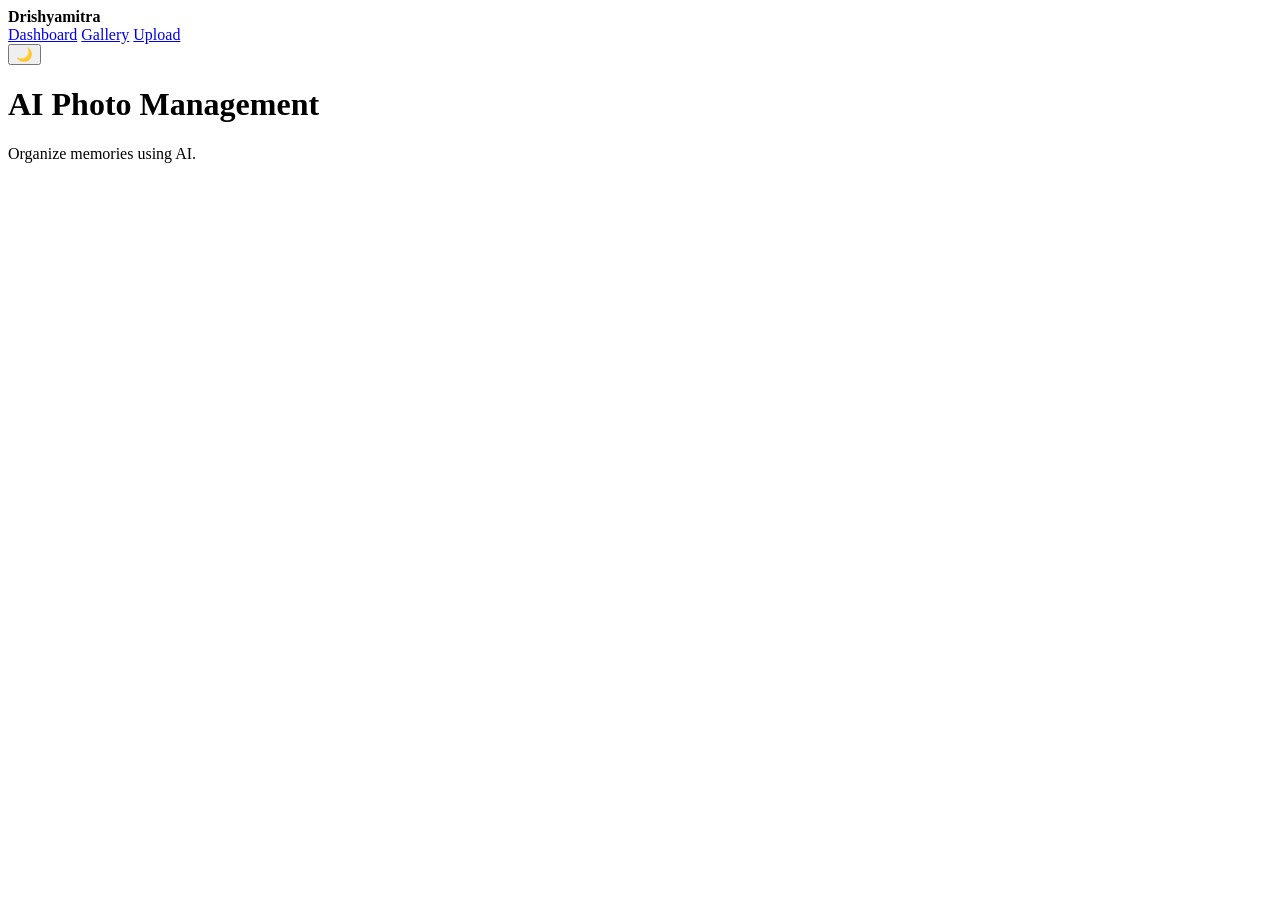
==== index.html @ 8f282181 "First_Commit" ====
<!DOCTYPE html>
<html>
<head>
<title>Drishyamitra</title>
<link rel="stylesheet" href="css/style.css">
<script src="js/app.js"></script>
</head>
<body>
<div class="navbar">
<b>Drishyamitra</b>
<div>
<a href="pages/dashboard.html">Dashboard</a>
<a href="pages/gallery.html">Gallery</a>
<a href="pages/upload.html">Upload</a>
</div>
<button onclick="toggleDark()">🌙</button>
</div>
<div class="container">
<div class="card">
<h1>AI Photo Management</h1>
<p>Organize memories using AI.</p>
</div>
</div>
</body>
</html>
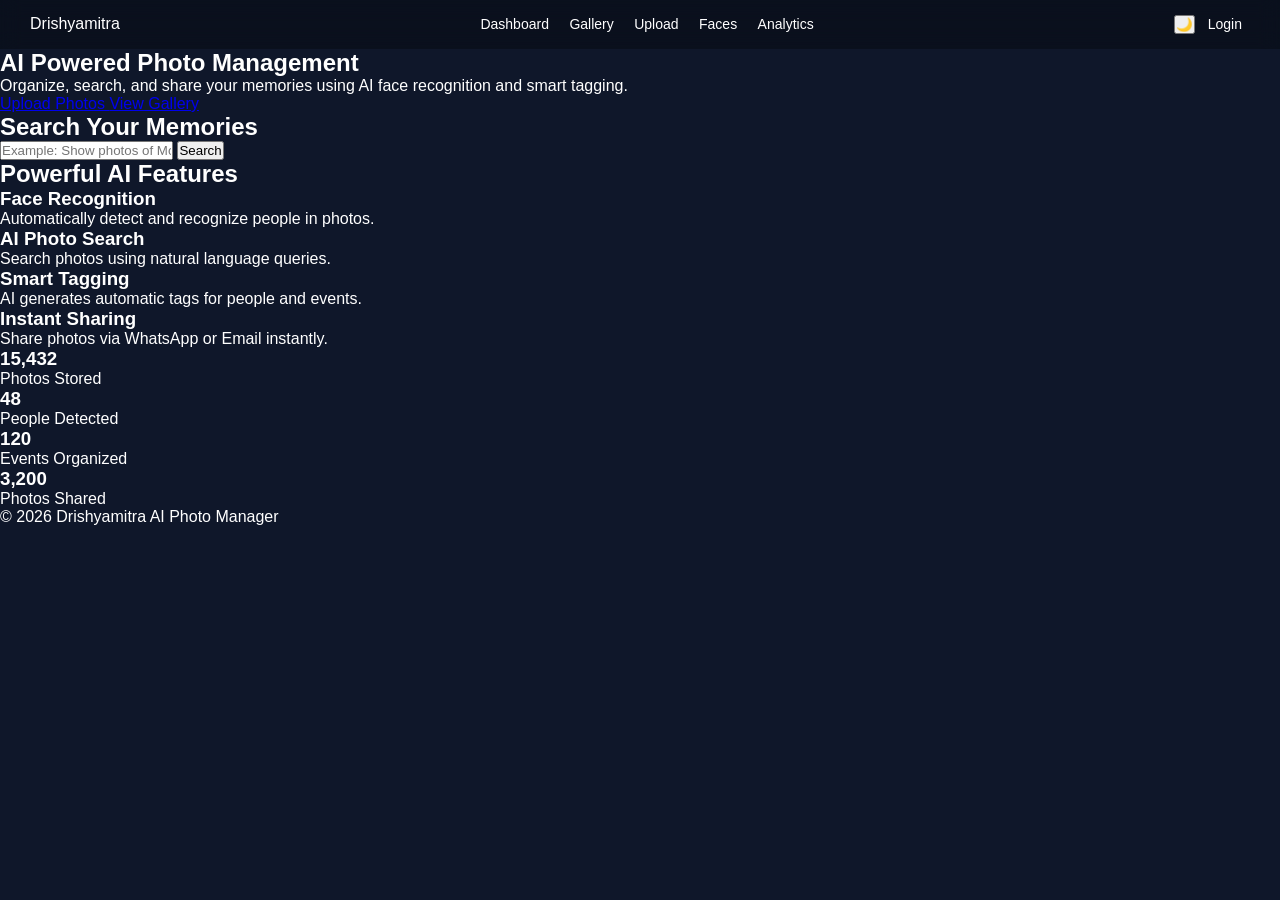
==== commit 70f8a78c: "Refactor index.html structure and improve semantics" ====
--- a/index.html
+++ b/index.html
@@ -1,26 +1,221 @@
-
 <!DOCTYPE html>
-<html>
+<html lang="en">
 <head>
-<title>Drishyamitra</title>
+<meta charset="UTF-8">
+<meta name="viewport" content="width=device-width, initial-scale=1.0">
+
+<title>Drishyamitra - AI Photo Management</title>
+
 <link rel="stylesheet" href="css/style.css">
-<script src="js/app.js"></script>
+
+<script defer src="js/app.js"></script>
+
 </head>
 <body>
-<div class="navbar">
-<b>Drishyamitra</b>
-<div>
+
+<!-- NAVBAR -->
+
+<header class="navbar">
+
+<div class="logo">
+Drishyamitra
+</div>
+
+<nav class="nav-links">
+
 <a href="pages/dashboard.html">Dashboard</a>
 <a href="pages/gallery.html">Gallery</a>
 <a href="pages/upload.html">Upload</a>
-</div>
-<button onclick="toggleDark()">🌙</button>
-</div>
-<div class="container">
-<div class="card">
-<h1>AI Photo Management</h1>
-<p>Organize memories using AI.</p>
-</div>
-</div>
+<a href="pages/faces.html">Faces</a>
+<a href="pages/analytics.html">Analytics</a>
+
+</nav>
+
+<div class="nav-actions">
+
+<button class="dark-toggle" onclick="toggleDark()">
+🌙
+</button>
+
+<a href="pages/login.html" class="btn-outline">
+Login
+</a>
+
+</div>
+
+</header>
+
+
+<!-- HERO SECTION -->
+
+<section class="hero">
+
+<div class="hero-content">
+
+<h1>
+AI Powered Photo Management
+</h1>
+
+<p>
+Organize, search, and share your memories using
+AI face recognition and smart tagging.
+</p>
+
+<div class="hero-buttons">
+
+<a href="pages/upload.html" class="btn-primary">
+Upload Photos
+</a>
+
+<a href="pages/gallery.html" class="btn-secondary">
+View Gallery
+</a>
+
+</div>
+
+</div>
+
+</section>
+
+
+
+<!-- AI SEARCH BAR -->
+
+<section class="search-section">
+
+<div class="glass-card search-card">
+
+<h2>Search Your Memories</h2>
+
+<input 
+type="text" 
+placeholder="Example: Show photos of Mom in 2023"
+class="search-input"
+/>
+
+<button class="btn-primary">
+Search
+</button>
+
+</div>
+
+</section>
+
+
+
+<!-- FEATURES -->
+
+<section class="features">
+
+<h2 class="section-title">
+Powerful AI Features
+</h2>
+
+<div class="features-grid">
+
+<div class="feature-card glass-card">
+
+<h3>Face Recognition</h3>
+
+<p>
+Automatically detect and recognize people in photos.
+</p>
+
+</div>
+
+
+<div class="feature-card glass-card">
+
+<h3>AI Photo Search</h3>
+
+<p>
+Search photos using natural language queries.
+</p>
+
+</div>
+
+
+<div class="feature-card glass-card">
+
+<h3>Smart Tagging</h3>
+
+<p>
+AI generates automatic tags for people and events.
+</p>
+
+</div>
+
+
+<div class="feature-card glass-card">
+
+<h3>Instant Sharing</h3>
+
+<p>
+Share photos via WhatsApp or Email instantly.
+</p>
+
+</div>
+
+</div>
+
+</section>
+
+
+
+<!-- STATS -->
+
+<section class="stats">
+
+<div class="stats-grid">
+
+<div class="stat-card glass-card">
+
+<h3>15,432</h3>
+
+<p>Photos Stored</p>
+
+</div>
+
+<div class="stat-card glass-card">
+
+<h3>48</h3>
+
+<p>People Detected</p>
+
+</div>
+
+<div class="stat-card glass-card">
+
+<h3>120</h3>
+
+<p>Events Organized</p>
+
+</div>
+
+<div class="stat-card glass-card">
+
+<h3>3,200</h3>
+
+<p>Photos Shared</p>
+
+</div>
+
+</div>
+
+</section>
+
+
+
+<!-- FOOTER -->
+
+<footer class="footer">
+
+<p>
+© 2026 Drishyamitra AI Photo Manager
+</p>
+
+</footer>
+
+
 </body>
 </html>
--- a/css/style.css
+++ b/css/style.css
@@ -0,0 +1,118 @@
+
+:root{
+--bg:#0f172a;
+--card:rgba(255,255,255,0.08);
+--text:#ffffff;
+--accent:#38bdf8;
+}
+
+body.light{
+--bg:#f3f4f6;
+--card:rgba(255,255,255,0.8);
+--text:#111827;
+}
+
+*{box-sizing:border-box;margin:0;padding:0;font-family:Segoe UI, sans-serif}
+
+body{
+background:var(--bg);
+color:var(--text);
+min-height:100vh;
+}
+
+.navbar{
+display:flex;
+justify-content:space-between;
+padding:15px 30px;
+background:rgba(0,0,0,0.3);
+backdrop-filter:blur(10px);
+}
+
+.navbar a{
+margin:0 8px;
+color:var(--text);
+text-decoration:none;
+font-size:14px;
+}
+
+.container{max-width:1200px;margin:auto;padding:30px}
+
+.card{
+background:var(--card);
+padding:20px;
+border-radius:15px;
+backdrop-filter:blur(10px);
+margin-bottom:20px;
+}
+
+.btn{
+background:var(--accent);
+border:none;
+padding:8px 16px;
+border-radius:8px;
+cursor:pointer;
+color:#fff;
+}
+
+.masonry{
+column-count:4;
+column-gap:10px;
+}
+
+.masonry img{
+width:100%;
+margin-bottom:10px;
+border-radius:10px;
+cursor:pointer;
+}
+
+@media(max-width:900px){
+.masonry{column-count:2}
+}
+
+@media(max-width:500px){
+.masonry{column-count:1}
+}
+
+.lightbox{
+position:fixed;
+top:0;
+left:0;
+width:100%;
+height:100%;
+background:rgba(0,0,0,0.9);
+display:none;
+align-items:center;
+justify-content:center;
+}
+
+.lightbox img{
+max-width:90%;
+max-height:90%;
+}
+
+.dropzone{
+border:2px dashed #aaa;
+padding:40px;
+text-align:center;
+border-radius:10px;
+}
+
+.tag{
+display:inline-block;
+background:#2563eb;
+padding:4px 8px;
+margin:3px;
+border-radius:6px;
+font-size:12px;
+}
+
+.analytics-grid{
+display:grid;
+grid-template-columns:repeat(auto-fit,minmax(200px,1fr));
+gap:20px;
+}
+
+.share button{
+margin-right:5px;
+}
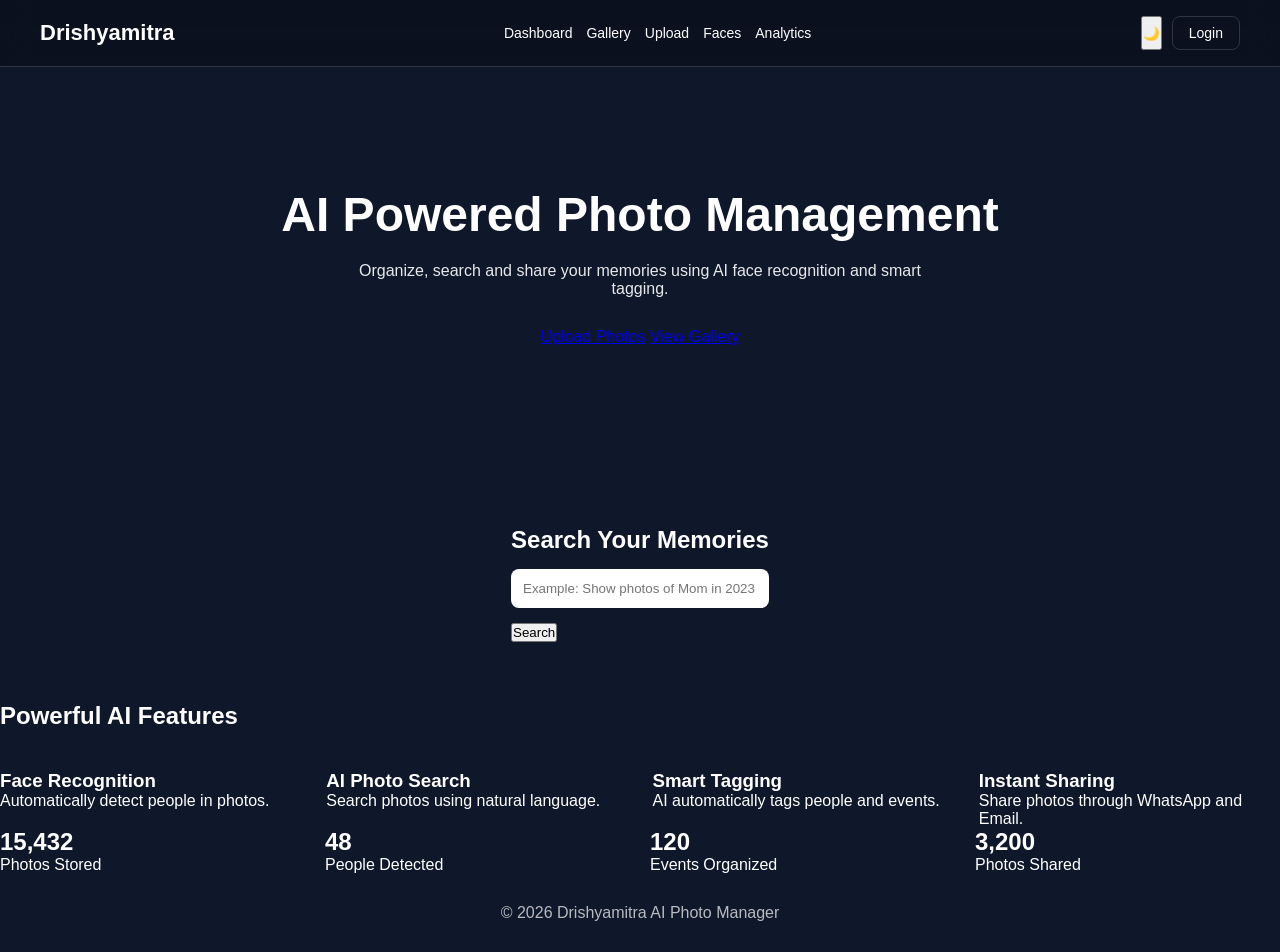
==== commit 42d620e2: "Update title and links in index.html" ====
--- a/index.html
+++ b/index.html
@@ -1,165 +1,114 @@
 <!DOCTYPE html>
 <html lang="en">
 <head>
+
 <meta charset="UTF-8">
 <meta name="viewport" content="width=device-width, initial-scale=1.0">
 
-<title>Drishyamitra - AI Photo Management</title>
+<title>Drishyamitra - AI Photo Manager</title>
 
 <link rel="stylesheet" href="css/style.css">
 
 <script defer src="js/app.js"></script>
 
 </head>
+
 <body>
-
-<!-- NAVBAR -->
 
 <header class="navbar">
 
-<div class="logo">
-Drishyamitra
-</div>
+<div class="logo">Drishyamitra</div>
 
 <nav class="nav-links">
-
-<a href="pages/dashboard.html">Dashboard</a>
-<a href="pages/gallery.html">Gallery</a>
-<a href="pages/upload.html">Upload</a>
-<a href="pages/faces.html">Faces</a>
-<a href="pages/analytics.html">Analytics</a>
-
+<a href="#">Dashboard</a>
+<a href="#">Gallery</a>
+<a href="#">Upload</a>
+<a href="#">Faces</a>
+<a href="#">Analytics</a>
 </nav>
 
 <div class="nav-actions">
-
-<button class="dark-toggle" onclick="toggleDark()">
-🌙
-</button>
-
-<a href="pages/login.html" class="btn-outline">
-Login
-</a>
-
+<button class="dark-toggle" onclick="toggleDark()">🌙</button>
+<a href="#" class="btn-outline">Login</a>
 </div>
 
 </header>
 
 
-<!-- HERO SECTION -->
+<!-- HERO -->
 
 <section class="hero">
 
-<div class="hero-content">
-
-<h1>
-AI Powered Photo Management
-</h1>
+<h1>AI Powered Photo Management</h1>
 
 <p>
-Organize, search, and share your memories using
-AI face recognition and smart tagging.
+Organize, search and share your memories using AI face recognition
+and smart tagging.
 </p>
 
 <div class="hero-buttons">
 
-<a href="pages/upload.html" class="btn-primary">
-Upload Photos
-</a>
+<a href="#" class="btn-primary">Upload Photos</a>
 
-<a href="pages/gallery.html" class="btn-secondary">
-View Gallery
-</a>
-
-</div>
+<a href="#" class="btn-secondary">View Gallery</a>
 
 </div>
 
 </section>
 
 
-
-<!-- AI SEARCH BAR -->
+<!-- SEARCH -->
 
 <section class="search-section">
 
-<div class="glass-card search-card">
+<div class="glass-card">
 
 <h2>Search Your Memories</h2>
 
-<input 
-type="text" 
+<input
+type="text"
 placeholder="Example: Show photos of Mom in 2023"
 class="search-input"
 />
 
-<button class="btn-primary">
-Search
-</button>
+<button class="btn-primary">Search</button>
 
 </div>
 
 </section>
 
 
-
 <!-- FEATURES -->
 
 <section class="features">
 
-<h2 class="section-title">
-Powerful AI Features
-</h2>
+<h2 class="section-title">Powerful AI Features</h2>
 
 <div class="features-grid">
 
-<div class="feature-card glass-card">
-
+<div class="glass-card">
 <h3>Face Recognition</h3>
-
-<p>
-Automatically detect and recognize people in photos.
-</p>
-
+<p>Automatically detect people in photos.</p>
 </div>
 
-
-<div class="feature-card glass-card">
-
+<div class="glass-card">
 <h3>AI Photo Search</h3>
-
-<p>
-Search photos using natural language queries.
-</p>
-
+<p>Search photos using natural language.</p>
 </div>
 
-
-<div class="feature-card glass-card">
-
+<div class="glass-card">
 <h3>Smart Tagging</h3>
-
-<p>
-AI generates automatic tags for people and events.
-</p>
-
+<p>AI automatically tags people and events.</p>
 </div>
 
-
-<div class="feature-card glass-card">
-
+<div class="glass-card">
 <h3>Instant Sharing</h3>
-
-<p>
-Share photos via WhatsApp or Email instantly.
-</p>
-
+<p>Share photos through WhatsApp and Email.</p>
 </div>
 
 </div>
 
 </section>
-
 
 
 <!-- STATS -->
@@ -168,36 +117,24 @@
 
 <div class="stats-grid">
 
-<div class="stat-card glass-card">
-
-<h3>15,432</h3>
-
+<div class="glass-card stat">
+<h2>15,432</h2>
 <p>Photos Stored</p>
-
 </div>
 
-<div class="stat-card glass-card">
-
-<h3>48</h3>
-
+<div class="glass-card stat">
+<h2>48</h2>
 <p>People Detected</p>
-
 </div>
 
-<div class="stat-card glass-card">
-
-<h3>120</h3>
-
+<div class="glass-card stat">
+<h2>120</h2>
 <p>Events Organized</p>
-
 </div>
 
-<div class="stat-card glass-card">
-
-<h3>3,200</h3>
-
+<div class="glass-card stat">
+<h2>3,200</h2>
 <p>Photos Shared</p>
-
 </div>
 
 </div>
@@ -205,17 +142,11 @@
 </section>
 
 
-
-<!-- FOOTER -->
-
 <footer class="footer">
 
-<p>
 © 2026 Drishyamitra AI Photo Manager
-</p>
 
 </footer>
 
-
 </body>
 </html>
--- a/css/style.css
+++ b/css/style.css
@@ -1,118 +1,408 @@
+/* GLOBAL VARIABLES */
 
 :root{
+
 --bg:#0f172a;
 --card:rgba(255,255,255,0.08);
 --text:#ffffff;
 --accent:#38bdf8;
-}
+--border:rgba(255,255,255,0.15);
+
+}
+
+/* LIGHT MODE */
 
 body.light{
+
 --bg:#f3f4f6;
 --card:rgba(255,255,255,0.8);
 --text:#111827;
-}
-
-*{box-sizing:border-box;margin:0;padding:0;font-family:Segoe UI, sans-serif}
+
+}
+
+/* GLOBAL RESET */
+
+*{
+box-sizing:border-box;
+margin:0;
+padding:0;
+font-family:Segoe UI, sans-serif;
+}
+
+/* BODY */
 
 body{
+
 background:var(--bg);
 color:var(--text);
 min-height:100vh;
-}
+transition:all .3s ease;
+
+}
+
+/* NAVBAR */
 
 .navbar{
+
 display:flex;
 justify-content:space-between;
-padding:15px 30px;
-background:rgba(0,0,0,0.3);
-backdrop-filter:blur(10px);
+align-items:center;
+padding:16px 40px;
+
+background:rgba(0,0,0,0.25);
+backdrop-filter:blur(14px);
+
+border-bottom:1px solid var(--border);
+
+}
+
+.logo{
+
+font-size:22px;
+font-weight:600;
+
+}
+
+.nav-links{
+
+display:flex;
+align-items:center;
+gap:14px;
+
 }
 
 .navbar a{
-margin:0 8px;
+
 color:var(--text);
 text-decoration:none;
 font-size:14px;
-}
-
-.container{max-width:1200px;margin:auto;padding:30px}
-
-.card{
-background:var(--card);
-padding:20px;
-border-radius:15px;
-backdrop-filter:blur(10px);
+transition:.2s;
+
+}
+
+.navbar a:hover{
+
+color:var(--accent);
+
+}
+
+.nav-actions{
+
+display:flex;
+gap:10px;
+
+}
+
+/* CONTAINER */
+
+.container{
+
+max-width:1200px;
+margin:auto;
+padding:40px 20px;
+
+}
+
+/* HERO SECTION */
+
+.hero{
+
+padding:120px 20px;
+text-align:center;
+
+}
+
+.hero h1{
+
+font-size:48px;
 margin-bottom:20px;
-}
+
+}
+
+.hero p{
+
+opacity:.9;
+margin-bottom:30px;
+max-width:600px;
+margin-left:auto;
+margin-right:auto;
+
+}
+
+/* BUTTONS */
 
 .btn{
+
 background:var(--accent);
 border:none;
-padding:8px 16px;
+padding:10px 20px;
 border-radius:8px;
 cursor:pointer;
 color:#fff;
-}
+font-size:14px;
+
+transition:.2s;
+
+}
+
+.btn:hover{
+
+transform:translateY(-2px);
+box-shadow:0 10px 20px rgba(0,0,0,.2);
+
+}
+
+.btn-outline{
+
+border:1px solid var(--border);
+padding:8px 16px;
+border-radius:8px;
+background:transparent;
+color:var(--text);
+
+}
+
+/* GLASS CARD */
+
+.card{
+
+background:var(--card);
+padding:25px;
+border-radius:16px;
+backdrop-filter:blur(14px);
+border:1px solid var(--border);
+
+margin-bottom:20px;
+
+transition:.2s;
+
+}
+
+.card:hover{
+
+transform:translateY(-3px);
+
+}
+
+/* SEARCH SECTION */
+
+.search-section{
+
+display:flex;
+justify-content:center;
+padding:60px 20px;
+
+}
+
+.search-card{
+
+max-width:450px;
+width:100%;
+text-align:center;
+
+}
+
+.search-input{
+
+width:100%;
+padding:12px;
+border-radius:8px;
+border:none;
+margin:15px 0;
+
+}
+
+/* FEATURES GRID */
+
+.features-grid{
+
+display:grid;
+grid-template-columns:repeat(auto-fit,minmax(250px,1fr));
+gap:25px;
+
+margin-top:40px;
+
+}
+
+.feature-card{
+
+text-align:center;
+
+}
+
+/* STATS GRID */
+
+.stats-grid{
+
+display:grid;
+grid-template-columns:repeat(auto-fit,minmax(200px,1fr));
+gap:20px;
+
+}
+
+/* MASONRY GALLERY */
 
 .masonry{
+
 column-count:4;
-column-gap:10px;
+column-gap:12px;
+
 }
 
 .masonry img{
+
 width:100%;
-margin-bottom:10px;
-border-radius:10px;
+margin-bottom:12px;
+border-radius:12px;
 cursor:pointer;
-}
-
-@media(max-width:900px){
+
+transition:.2s;
+
+}
+
+.masonry img:hover{
+
+transform:scale(1.03);
+
+}
+
+/* RESPONSIVE MASONRY */
+
+@media(max-width:1000px){
+
+.masonry{column-count:3}
+
+}
+
+@media(max-width:700px){
+
 .masonry{column-count:2}
+
 }
 
 @media(max-width:500px){
+
 .masonry{column-count:1}
-}
+
+}
+
+/* LIGHTBOX */
 
 .lightbox{
+
 position:fixed;
 top:0;
 left:0;
+
 width:100%;
 height:100%;
-background:rgba(0,0,0,0.9);
+
+background:rgba(0,0,0,.9);
+
 display:none;
+
 align-items:center;
 justify-content:center;
+
+z-index:1000;
+
 }
 
 .lightbox img{
+
 max-width:90%;
 max-height:90%;
-}
+border-radius:12px;
+
+}
+
+/* DRAG DROP UPLOAD */
 
 .dropzone{
-border:2px dashed #aaa;
-padding:40px;
+
+border:2px dashed var(--border);
+padding:50px;
 text-align:center;
-border-radius:10px;
-}
+
+border-radius:12px;
+
+transition:.2s;
+
+}
+
+.dropzone:hover{
+
+background:rgba(255,255,255,.05);
+
+}
+
+/* TAGS */
 
 .tag{
+
 display:inline-block;
+
 background:#2563eb;
-padding:4px 8px;
-margin:3px;
+
+padding:5px 10px;
+
+margin:4px;
+
 border-radius:6px;
+
 font-size:12px;
-}
+
+}
+
+/* ANALYTICS GRID */
 
 .analytics-grid{
+
 display:grid;
 grid-template-columns:repeat(auto-fit,minmax(200px,1fr));
 gap:20px;
-}
+
+}
+
+/* SHARE BUTTONS */
 
 .share button{
-margin-right:5px;
-}
+
+margin-right:8px;
+
+}
+
+/* FOOTER */
+
+.footer{
+
+text-align:center;
+padding:30px;
+
+opacity:.7;
+
+}
+
+/* MOBILE NAV */
+
+@media(max-width:700px){
+
+.nav-links{
+
+display:none;
+
+}
+
+.hero h1{
+
+font-size:32px;
+
+}
+
+.container{
+
+padding:20px;
+
+}
+
+}
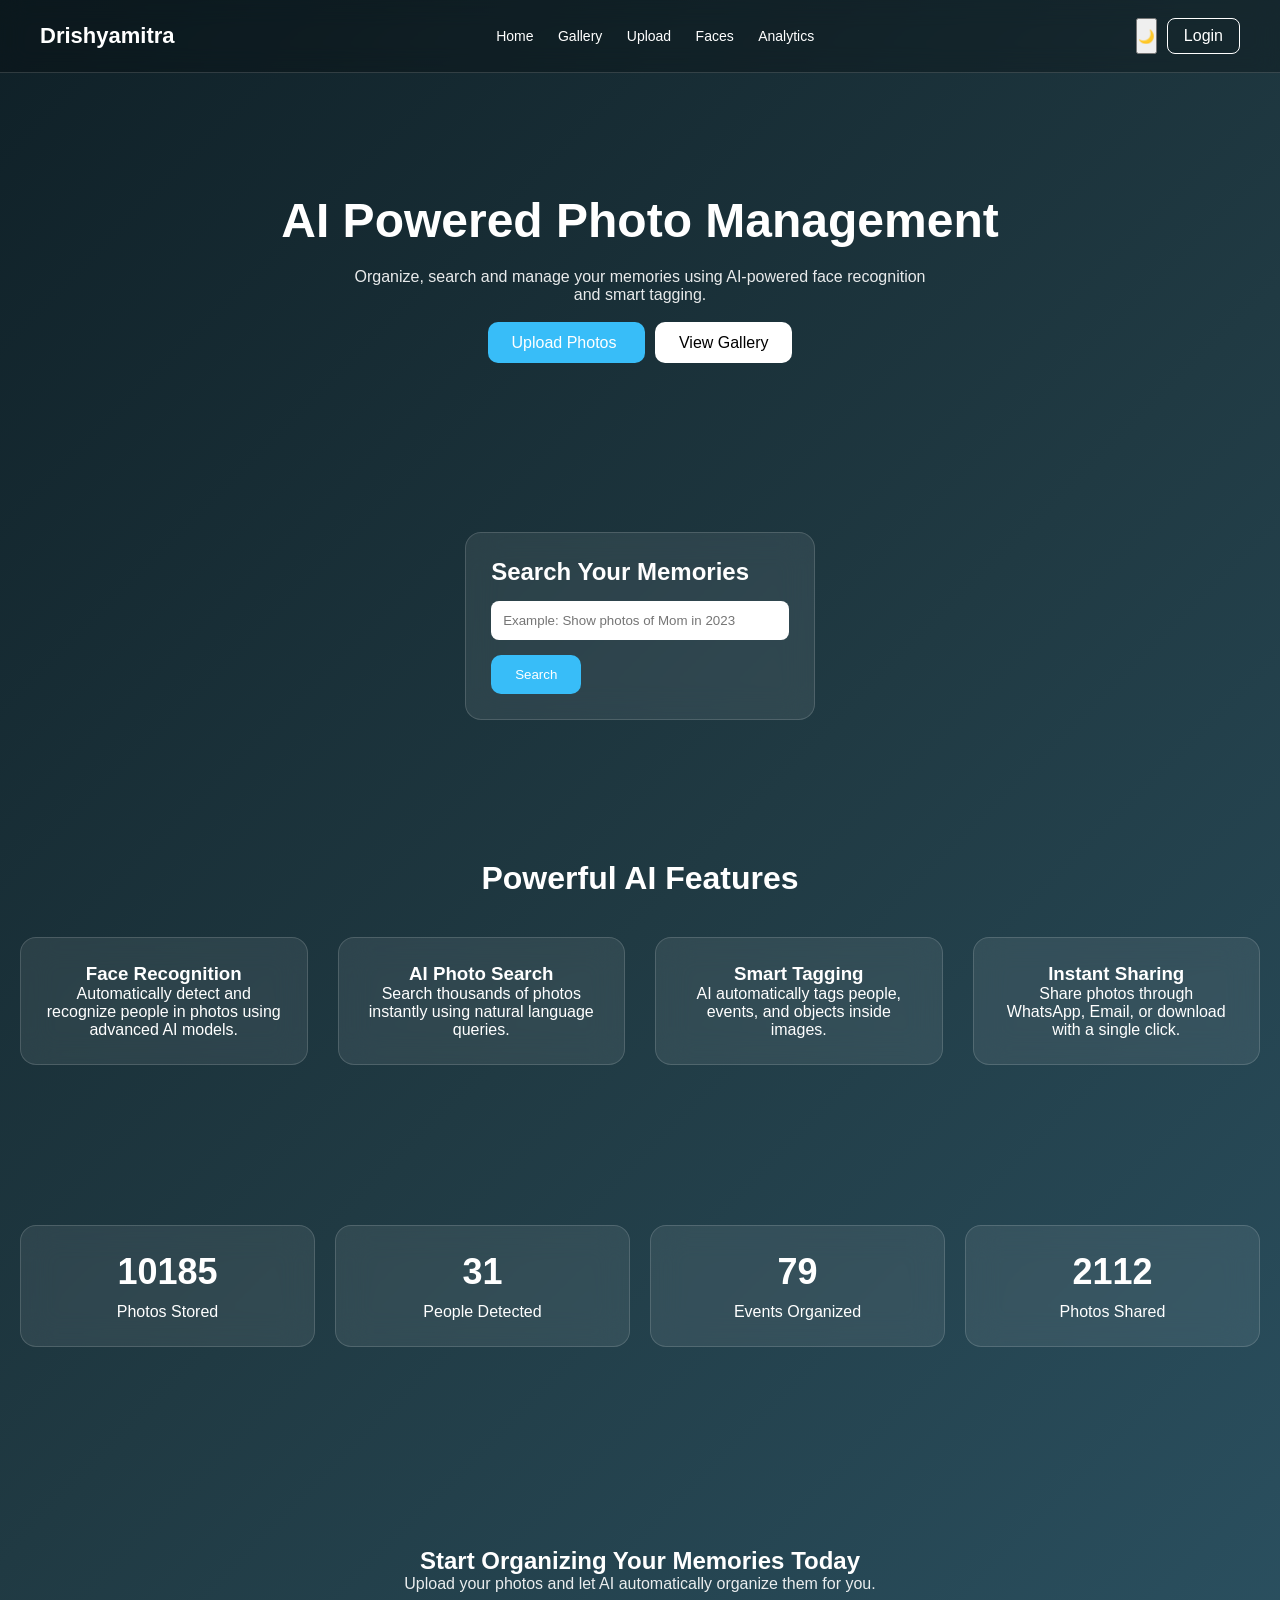
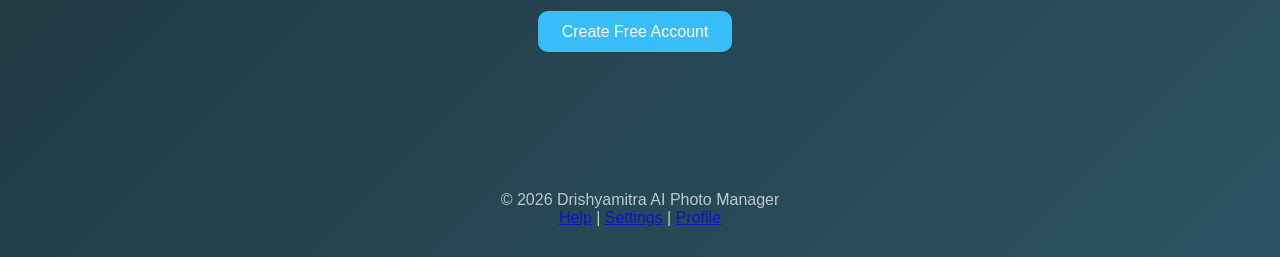
==== commit 9de86079: "Update index.html" ====
--- a/index.html
+++ b/index.html
@@ -1,5 +1,6 @@
 <!DOCTYPE html>
 <html lang="en">
+
 <head>
 
 <meta charset="UTF-8">
@@ -13,140 +14,239 @@
 
 </head>
 
+
 <body>
 
+<!-- NAVBAR -->
+
 <header class="navbar">
 
-<div class="logo">Drishyamitra</div>
+<div class="logo">
+Drishyamitra
+</div>
 
 <nav class="nav-links">
-<a href="#">Dashboard</a>
-<a href="#">Gallery</a>
-<a href="#">Upload</a>
-<a href="#">Faces</a>
-<a href="#">Analytics</a>
+
+<a href="index.html">Home</a>
+<a href="pages/gallery.html">Gallery</a>
+<a href="pages/upload.html">Upload</a>
+<a href="pages/faces.html">Faces</a>
+<a href="pages/analytics.html">Analytics</a>
+
 </nav>
 
 <div class="nav-actions">
-<button class="dark-toggle" onclick="toggleDark()">🌙</button>
-<a href="#" class="btn-outline">Login</a>
+
+<button class="dark-toggle" onclick="toggleDark()">
+🌙
+</button>
+
+<a href="pages/login.html" class="btn-outline">
+Login
+</a>
+
 </div>
 
 </header>
 
 
-<!-- HERO -->
+
+<!-- HERO SECTION -->
 
 <section class="hero">
 
-<h1>AI Powered Photo Management</h1>
-
-<p>
-Organize, search and share your memories using AI face recognition
-and smart tagging.
+<h1>
+AI Powered Photo Management
+</h1>
+
+<p>
+Organize, search and manage your memories using
+AI-powered face recognition and smart tagging.
 </p>
 
 <div class="hero-buttons">
 
-<a href="#" class="btn-primary">Upload Photos</a>
-
-<a href="#" class="btn-secondary">View Gallery</a>
-
-</div>
-
-</section>
-
-
-<!-- SEARCH -->
+<a href="pages/upload.html" class="btn-primary">
+Upload Photos
+</a>
+
+<a href="pages/gallery.html" class="btn-secondary">
+View Gallery
+</a>
+
+</div>
+
+</section>
+
+
+
+<!-- AI SEARCH -->
 
 <section class="search-section">
 
-<div class="glass-card">
+<div class="glass-card search-card">
 
 <h2>Search Your Memories</h2>
 
 <input
+id="searchInput"
 type="text"
 placeholder="Example: Show photos of Mom in 2023"
 class="search-input"
 />
 
-<button class="btn-primary">Search</button>
-
-</div>
-
-</section>
+<button class="btn-primary" onclick="searchPhotos()">
+Search
+</button>
+
+</div>
+
+</section>
+
 
 
 <!-- FEATURES -->
 
 <section class="features">
 
-<h2 class="section-title">Powerful AI Features</h2>
+<h2 class="section-title">
+Powerful AI Features
+</h2>
 
 <div class="features-grid">
 
-<div class="glass-card">
+<div class="glass-card feature-card">
+
 <h3>Face Recognition</h3>
-<p>Automatically detect people in photos.</p>
-</div>
-
-<div class="glass-card">
+
+<p>
+Automatically detect and recognize people in photos
+using advanced AI models.
+</p>
+
+</div>
+
+
+<div class="glass-card feature-card">
+
 <h3>AI Photo Search</h3>
-<p>Search photos using natural language.</p>
-</div>
-
-<div class="glass-card">
+
+<p>
+Search thousands of photos instantly using natural
+language queries.
+</p>
+
+</div>
+
+
+<div class="glass-card feature-card">
+
 <h3>Smart Tagging</h3>
-<p>AI automatically tags people and events.</p>
-</div>
-
-<div class="glass-card">
+
+<p>
+AI automatically tags people, events, and objects
+inside images.
+</p>
+
+</div>
+
+
+<div class="glass-card feature-card">
+
 <h3>Instant Sharing</h3>
-<p>Share photos through WhatsApp and Email.</p>
-</div>
-
-</div>
-
-</section>
-
-
-<!-- STATS -->
+
+<p>
+Share photos through WhatsApp, Email, or download
+with a single click.
+</p>
+
+</div>
+
+</div>
+
+</section>
+
+
+
+<!-- STATISTICS -->
 
 <section class="stats">
 
 <div class="stats-grid">
 
 <div class="glass-card stat">
-<h2>15,432</h2>
+
+<h2 id="photosCount">15432</h2>
 <p>Photos Stored</p>
-</div>
-
-<div class="glass-card stat">
-<h2>48</h2>
+
+</div>
+
+<div class="glass-card stat">
+
+<h2 id="peopleCount">48</h2>
 <p>People Detected</p>
-</div>
-
-<div class="glass-card stat">
-<h2>120</h2>
+
+</div>
+
+<div class="glass-card stat">
+
+<h2 id="eventsCount">120</h2>
 <p>Events Organized</p>
-</div>
-
-<div class="glass-card stat">
-<h2>3,200</h2>
+
+</div>
+
+<div class="glass-card stat">
+
+<h2 id="sharedCount">3200</h2>
 <p>Photos Shared</p>
-</div>
-
-</div>
-
-</section>
-
+
+</div>
+
+</div>
+
+</section>
+
+
+
+<!-- CALL TO ACTION -->
+
+<section class="hero">
+
+<h2>
+Start Organizing Your Memories Today
+</h2>
+
+<p>
+Upload your photos and let AI automatically organize them
+for you.
+</p>
+
+<a href="pages/register.html" class="btn-primary">
+Create Free Account
+</a>
+
+</section>
+
+
+
+<!-- FOOTER -->
 
 <footer class="footer">
 
+<p>
 © 2026 Drishyamitra AI Photo Manager
+</p>
+
+<p>
+
+<a href="pages/help.html">Help</a> |
+<a href="pages/settings.html">Settings</a> |
+<a href="pages/profile.html">Profile</a>
+
+</p>
 
 </footer>
+
 
 </body>
 </html>
--- a/css/style.css
+++ b/css/style.css
@@ -1,5 +1,3 @@
-/* GLOBAL VARIABLES */
-
 :root{
 
 --bg:#0f172a;
@@ -10,35 +8,29 @@
 
 }
 
-/* LIGHT MODE */
-
 body.light{
 
 --bg:#f3f4f6;
---card:rgba(255,255,255,0.8);
+--card:rgba(255,255,255,0.9);
 --text:#111827;
 
 }
 
-/* GLOBAL RESET */
-
 *{
-box-sizing:border-box;
 margin:0;
 padding:0;
+box-sizing:border-box;
 font-family:Segoe UI, sans-serif;
 }
 
-/* BODY */
-
 body{
 
-background:var(--bg);
+background:linear-gradient(135deg,#0f2027,#203a43,#2c5364);
 color:var(--text);
 min-height:100vh;
-transition:all .3s ease;
-
-}
+
+}
+
 
 /* NAVBAR */
 
@@ -47,10 +39,10 @@
 display:flex;
 justify-content:space-between;
 align-items:center;
-padding:16px 40px;
+padding:18px 40px;
 
 background:rgba(0,0,0,0.25);
-backdrop-filter:blur(14px);
+backdrop-filter:blur(12px);
 
 border-bottom:1px solid var(--border);
 
@@ -63,24 +55,16 @@
 
 }
 
-.nav-links{
-
-display:flex;
-align-items:center;
-gap:14px;
-
-}
-
-.navbar a{
-
+.nav-links a{
+
+margin:0 10px;
+text-decoration:none;
 color:var(--text);
-text-decoration:none;
 font-size:14px;
-transition:.2s;
-
-}
-
-.navbar a:hover{
+
+}
+
+.nav-links a:hover{
 
 color:var(--accent);
 
@@ -93,22 +77,13 @@
 
 }
 
-/* CONTAINER */
-
-.container{
-
-max-width:1200px;
-margin:auto;
-padding:40px 20px;
-
-}
-
-/* HERO SECTION */
+
+/* HERO */
 
 .hero{
 
+text-align:center;
 padding:120px 20px;
-text-align:center;
 
 }
 
@@ -121,84 +96,76 @@
 
 .hero p{
 
+max-width:600px;
+margin:auto;
+margin-bottom:30px;
 opacity:.9;
-margin-bottom:30px;
-max-width:600px;
-margin-left:auto;
-margin-right:auto;
-
-}
+
+}
+
 
 /* BUTTONS */
 
-.btn{
+.btn-primary{
 
 background:var(--accent);
+padding:12px 24px;
+border-radius:10px;
+text-decoration:none;
+color:white;
 border:none;
-padding:10px 20px;
-border-radius:8px;
-cursor:pointer;
-color:#fff;
-font-size:14px;
-
-transition:.2s;
-
-}
-
-.btn:hover{
-
-transform:translateY(-2px);
-box-shadow:0 10px 20px rgba(0,0,0,.2);
+margin-right:10px;
+
+}
+
+.btn-secondary{
+
+background:white;
+color:black;
+padding:12px 24px;
+border-radius:10px;
+text-decoration:none;
 
 }
 
 .btn-outline{
 
-border:1px solid var(--border);
+border:1px solid white;
 padding:8px 16px;
 border-radius:8px;
-background:transparent;
-color:var(--text);
-
-}
+text-decoration:none;
+color:white;
+
+}
+
 
 /* GLASS CARD */
 
-.card{
+.glass-card{
 
 background:var(--card);
 padding:25px;
 border-radius:16px;
-backdrop-filter:blur(14px);
+backdrop-filter:blur(16px);
 border:1px solid var(--border);
-
-margin-bottom:20px;
-
-transition:.2s;
-
-}
-
-.card:hover{
-
-transform:translateY(-3px);
-
-}
-
-/* SEARCH SECTION */
+transition:0.3s;
+
+}
+
+.glass-card:hover{
+
+transform:translateY(-5px);
+
+}
+
+
+/* SEARCH */
 
 .search-section{
 
 display:flex;
 justify-content:center;
 padding:60px 20px;
-
-}
-
-.search-card{
-
-max-width:450px;
-width:100%;
-text-align:center;
 
 }
 
@@ -212,25 +179,39 @@
 
 }
 
-/* FEATURES GRID */
+
+/* FEATURES */
+
+.features{
+
+padding:80px 20px;
+text-align:center;
+
+}
+
+.section-title{
+
+font-size:32px;
+margin-bottom:40px;
+
+}
 
 .features-grid{
 
 display:grid;
 grid-template-columns:repeat(auto-fit,minmax(250px,1fr));
-gap:25px;
-
-margin-top:40px;
-
-}
-
-.feature-card{
-
-text-align:center;
-
-}
-
-/* STATS GRID */
+gap:30px;
+
+}
+
+
+/* STATS */
+
+.stats{
+
+padding:80px 20px;
+
+}
 
 .stats-grid{
 
@@ -240,169 +221,45 @@
 
 }
 
-/* MASONRY GALLERY */
-
-.masonry{
-
-column-count:4;
-column-gap:12px;
-
-}
-
-.masonry img{
-
-width:100%;
-margin-bottom:12px;
-border-radius:12px;
-cursor:pointer;
-
-transition:.2s;
-
-}
-
-.masonry img:hover{
-
-transform:scale(1.03);
-
-}
-
-/* RESPONSIVE MASONRY */
-
-@media(max-width:1000px){
-
-.masonry{column-count:3}
-
-}
-
-@media(max-width:700px){
-
-.masonry{column-count:2}
-
-}
-
-@media(max-width:500px){
-
-.masonry{column-count:1}
-
-}
-
-/* LIGHTBOX */
-
-.lightbox{
-
-position:fixed;
-top:0;
-left:0;
-
-width:100%;
-height:100%;
-
-background:rgba(0,0,0,.9);
+.stat{
+
+text-align:center;
+
+}
+
+.stat h2{
+
+font-size:36px;
+margin-bottom:10px;
+
+}
+
+
+/* FOOTER */
+
+.footer{
+
+text-align:center;
+padding:30px;
+opacity:.7;
+
+}
+
+
+/* MOBILE */
+
+@media(max-width:768px){
+
+.hero h1{
+
+font-size:32px;
+
+}
+
+.nav-links{
 
 display:none;
 
-align-items:center;
-justify-content:center;
-
-z-index:1000;
-
-}
-
-.lightbox img{
-
-max-width:90%;
-max-height:90%;
-border-radius:12px;
-
-}
-
-/* DRAG DROP UPLOAD */
-
-.dropzone{
-
-border:2px dashed var(--border);
-padding:50px;
-text-align:center;
-
-border-radius:12px;
-
-transition:.2s;
-
-}
-
-.dropzone:hover{
-
-background:rgba(255,255,255,.05);
-
-}
-
-/* TAGS */
-
-.tag{
-
-display:inline-block;
-
-background:#2563eb;
-
-padding:5px 10px;
-
-margin:4px;
-
-border-radius:6px;
-
-font-size:12px;
-
-}
-
-/* ANALYTICS GRID */
-
-.analytics-grid{
-
-display:grid;
-grid-template-columns:repeat(auto-fit,minmax(200px,1fr));
-gap:20px;
-
-}
-
-/* SHARE BUTTONS */
-
-.share button{
-
-margin-right:8px;
-
-}
-
-/* FOOTER */
-
-.footer{
-
-text-align:center;
-padding:30px;
-
-opacity:.7;
-
-}
-
-/* MOBILE NAV */
-
-@media(max-width:700px){
-
-.nav-links{
-
-display:none;
-
-}
-
-.hero h1{
-
-font-size:32px;
-
-}
-
-.container{
-
-padding:20px;
-
-}
-
-}
+}
+
+}
